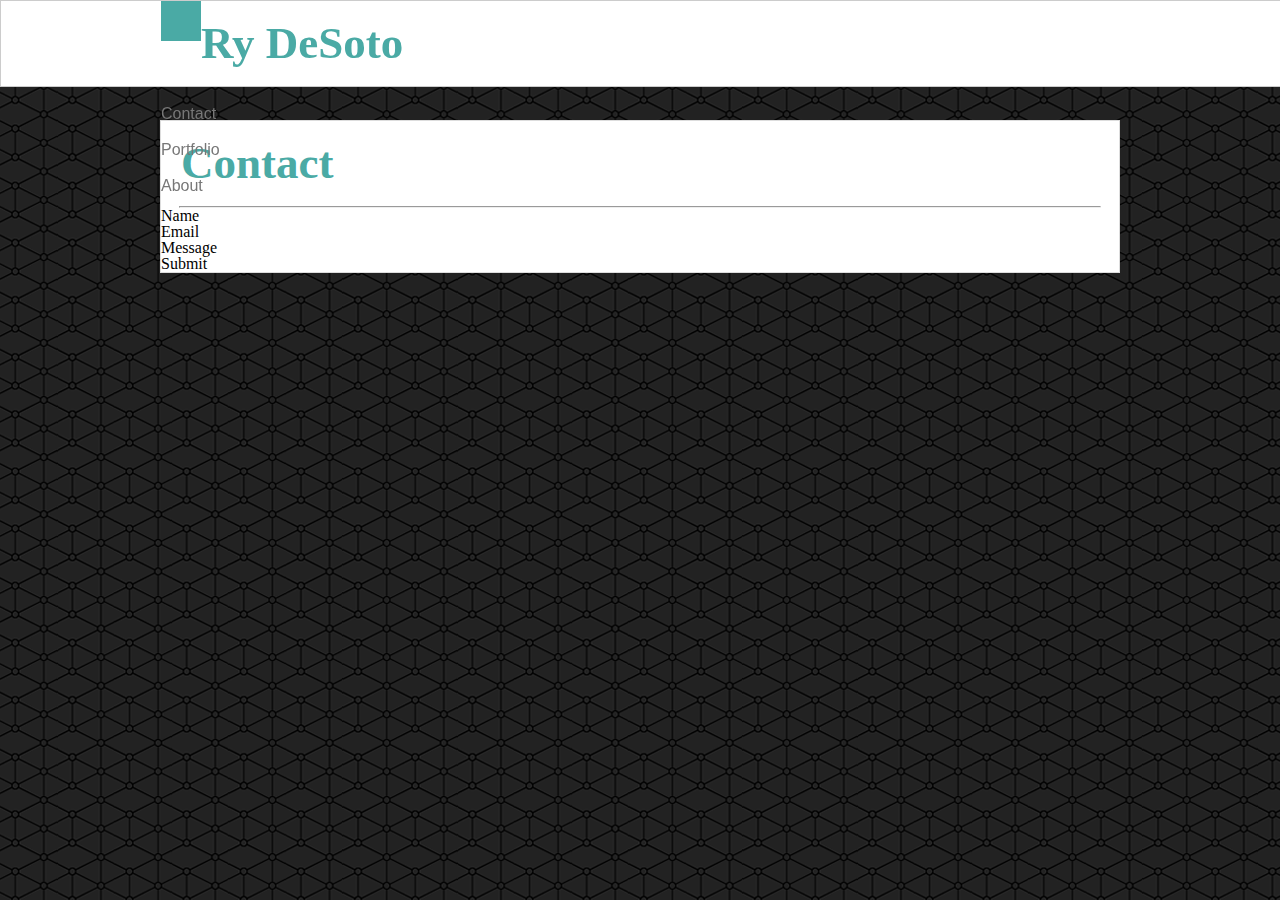
==== contact.html @ 2d93ab41 "updated header CSS further" ====
<!DOCTYPE html>
<html>
<head>
    <meta charset="utf-8" />
    <meta http-equiv="X-UA-Compatible" content="IE=edge">
    <title>Contact Me</title>
    <meta name="viewport" content="width=device-width, initial-scale=1">
    <link rel="stylesheet" type="text/css" media="screen" href="./css/reset.css" />
    <link rel="stylesheet" type="text/css" media="screen" href="./css/style.css" />
    <script src="main.js"></script>
</head>
<body>

    <header>
        <div class="header-content">
            <p class="header-name">
                <h1>Ry DeSoto</h1>
            </p>

            <p class="header-contact">
                Contact
            </p>
            <p class="header-portfolio">
                Portfolio
            </p>
            <p class="header-about">
                About
            </p>
        </div>
    </header>

    <section class="page-contents">
        <h1>Contact</h1>

        <hr>

        <div>
            Name
        </div>
        <div>
            Email
        </div>
        <div>
            Message
        </div>

        <div>
            Submit
        </div>

    </section>
    
</body>
</html>
---- css/style.css ----
/********************************************************
** ELEMENTS *********************************************
********************************************************/


/* header information - this will be used for every page */

header{
    position: fixed;
    top: 0;
    left: 0;
    height: 85px;
    width: 100%;
    background-color: #ffffff;
    border-style: solid;
    border-color:#cccccc;
    border-width: 1px;
    z-index: 1;
}

/* set background */

body {
    background-image: url("../images/connectwork.png");
    background-repeat: repeat;
}

/* set headings, fonts, and hr break */
h1{
    font-family: Georgia, 'Times New Roman', Times, serif;
    font-size: 45px;
    padding: 20px 0 20px 20px;
    color: #4aaaa5;
    font-weight: bold;
}

hr{
    width: 920px;
    margin: auto;
}

p{
    font-size: 16px;
    margin-bottom: 20px;
    color: #777777;
    font-family: Arial, Helvetica, sans-serif;
}

/********************************************************
** CLASSES **********************************************
********************************************************/


/* header information */

.header-content{
    width: 960px;
    margin: auto;
    /*height: 100px;*/
}

.header-name{
    float: left;
    background-color: #4aaaa5;
    color: #ffffff;
    font-family: Georgia, 'Times New Roman', Times, serif;
    font-size: 45px;
    padding: 20px;
    font-weight: bold;
}

.header-right{
    float: right;
    padding-left: 30px;
    padding-top: 34px;
}

/* 
.header-contact{
    float: right;
    padding-left: 50px;
}

.header-portfolio{
    float: right;
    padding-left: 50px;
}

.header-about{
    float: right;
    padding-left: 50px;
} */

/* page content styling */


.page-contents{
    clear: both;
   /* position: relative;
    top: 75px;*/
    /*height: 500px;*/
    width: 960px;
    margin: auto;
    margin-top: 120px;
    background-color: #ffffff;
    border-style: solid;
    border-color: #dddddd;
    border-width: 1px;
    box-sizing: border-box;
    position: relative;
}


/* all the weird positionings for the portfolio page */

.portfolio-pic-l{
    position: absolute;
    width: 300px;
    padding: 25px;
    /*border-color: red;
    border-style: dashed;
    border-width: 1px;*/
}

.portfolio-pic-r{
    position: absolute;
    left: 350px;
    width: 300px;
    height: 200;
    padding: 25px;
    /*border-color: blue;
    border-style: dashed;
    border-width: 1px;*/
}

.portfoliojpg{
    width: 100%;
    clear: both;
}

.portfolio-text{
    background-color:rgb(74, 170, 165);
    color: #ffffff;
    text-align: center;
    font-size: 20px;
    font-family: Georgia, 'Times New Roman', Times, serif;
    padding-top: 15px;
    width: 300px;
    height: 50px;
    position: absolute;
    bottom: 20px;
    left: 25px;
    right: 0;
    box-sizing: border-box;
} 


/* note RD, 2018/11/1 - this is to force the length of the page so that, despite
the absolute positioning, each "row" of images shows up properly --> create a 
dummy block that sits underneath the absolute positioned rows of images so that
the next row of images starts in the right place 

***** IF YOU CHANGE THE HEIGHT OF THE IMAGE BLOCKS, YOU MUST CHANGE THE 
HEIGHT OF THIS BREAK BLOCK *********/

.break{
    clear: both;
    width: 900px;
    height: 230px;
    padding: 25px;
    /*border-color: blue;
    border-style: dotted;
    border-width: 2px;*/
}

/********************************************************
** IDs **************************************************
********************************************************/

/* about me styling */

#profile-pic{
    float: left;
    margin: 0px 10px 20px 20px;
    width: 300px;
}

#about-me-text{
    margin: 20px 20px 20px 10px;
    font-family: Arial, Helvetica, sans-serif;
    /* float: left;
    width: 75%; */
    line-height: 1.5;
}
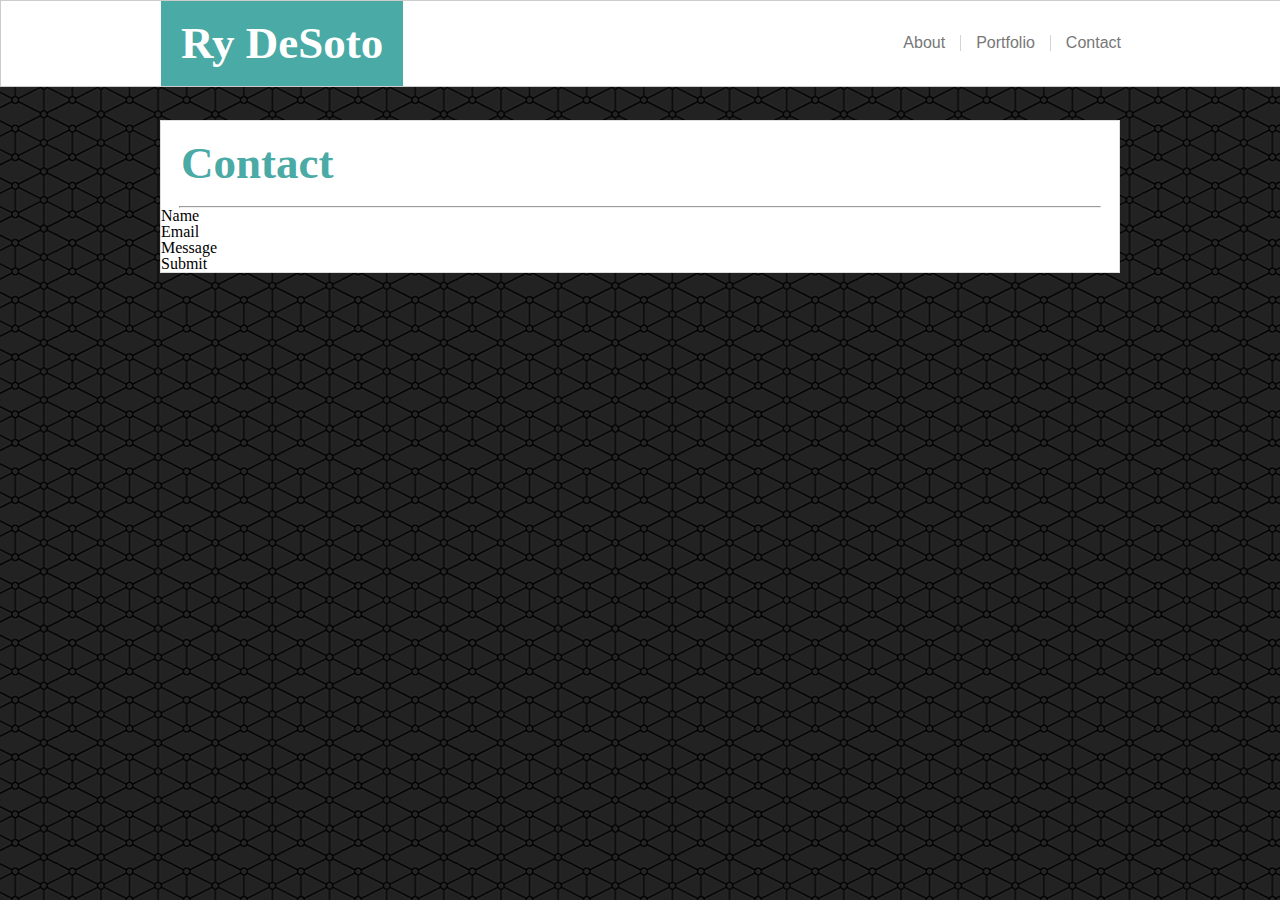
==== commit f376bbcc: "HTML tweaks - adding vertical borders to header. HTML run through HTML checker." ====
--- a/contact.html
+++ b/contact.html
@@ -1,6 +1,6 @@
 
 <!DOCTYPE html>
-<html>
+<html lang="en">
 <head>
     <meta charset="utf-8" />
     <meta http-equiv="X-UA-Compatible" content="IE=edge">
@@ -15,16 +15,16 @@
     <header>
         <div class="header-content">
             <p class="header-name">
-                <h1>Ry DeSoto</h1>
+                Ry DeSoto
             </p>
 
-            <p class="header-contact">
+            <p class="header-right-end">
                 Contact
             </p>
-            <p class="header-portfolio">
+            <p class="header-right">
                 Portfolio
             </p>
-            <p class="header-about">
+            <p class="header-right">
                 About
             </p>
         </div>
--- a/css/style.css
+++ b/css/style.css
@@ -72,9 +72,21 @@
 
 .header-right{
     float: right;
-    padding-left: 30px;
-    padding-top: 34px;
-}
+    /* padding-left: 30px;
+    padding-top: 34px; */
+    margin: 34px 0px 0px 15px;
+    padding-right: 15px;
+    border-right: 1px solid #d4d4d4;
+}
+
+.header-right-end{
+    float: right;
+    /* padding-left: 30px;
+    padding-top: 34px; */
+    margin: 34px 0px 0px 15px;
+}
+
+
 
 /* 
 .header-contact{
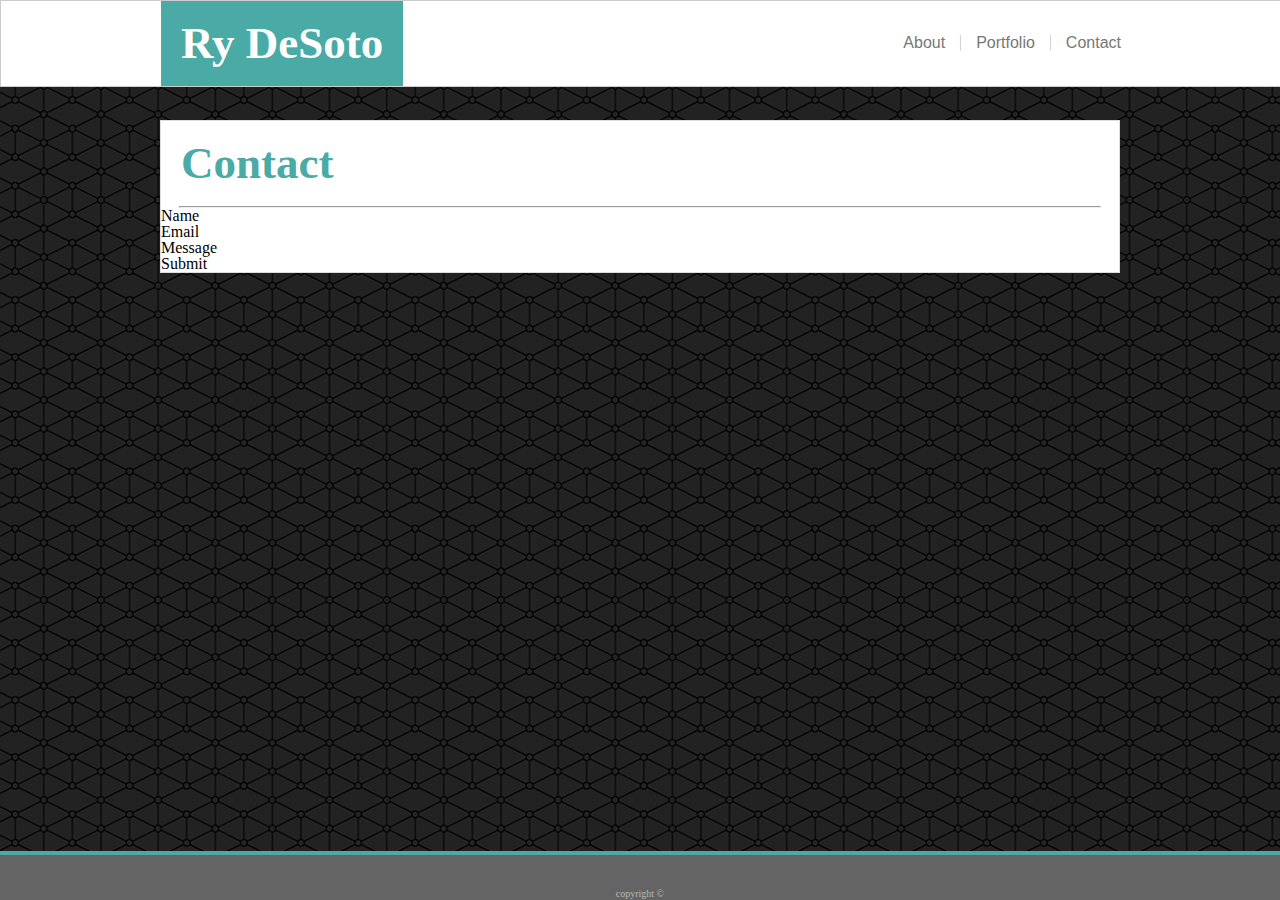
==== commit 8e77d8c6: "added Footer HTML and CSS" ====
--- a/contact.html
+++ b/contact.html
@@ -50,6 +50,10 @@
         </div>
 
     </section>
+
+    <footer>
+        <h6>copyright ©</h6>
+    </footer>    
     
 </body>
 </html>--- a/css/style.css
+++ b/css/style.css
@@ -35,6 +35,23 @@
     font-weight: bold;
 }
 
+footer{
+    width: 100%;
+    height: 45px;
+    background-color: RGb(100,100,100);
+    border-top: 4px solid #4aaaa5;
+    position: fixed;
+    bottom: 0;
+}
+
+/* note - this is the FOOTER ONLY heading! */
+h6{
+    margin-top: 34px;
+    font-size: 10px;
+    color: #b8b8b8;
+    text-align: center;
+}
+
 hr{
     width: 920px;
     margin: auto;
@@ -109,9 +126,6 @@
 
 .page-contents{
     clear: both;
-   /* position: relative;
-    top: 75px;*/
-    /*height: 500px;*/
     width: 960px;
     margin: auto;
     margin-top: 120px;
@@ -121,6 +135,7 @@
     border-width: 1px;
     box-sizing: border-box;
     position: relative;
+    margin-bottom: 100px;
 }
 
 
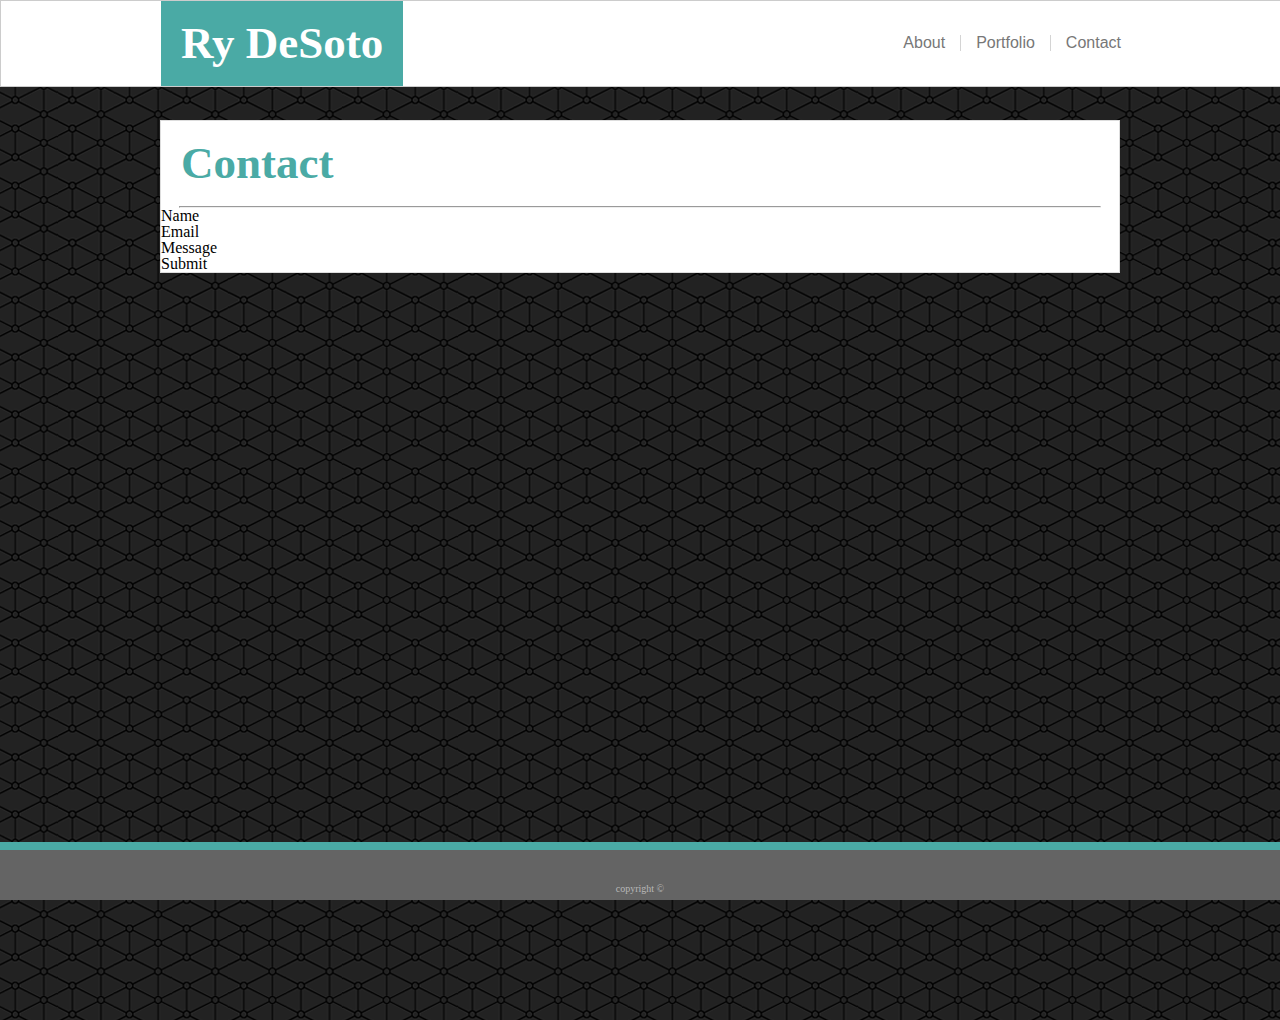
==== commit 73a56167: "added wrapper for sticky footer but can't figure it out" ====
--- a/contact.html
+++ b/contact.html
@@ -12,46 +12,53 @@
 </head>
 <body>
 
-    <header>
-        <div class="header-content">
-            <p class="header-name">
-                Ry DeSoto
-            </p>
+    <div class="wrapper">
+        <header>
+            <div class="header-content">
+                <p class="header-name">
+                    Ry DeSoto
+                </p>
 
-            <p class="header-right-end">
-                Contact
-            </p>
-            <p class="header-right">
-                Portfolio
-            </p>
-            <p class="header-right">
-                About
-            </p>
+                <p class="header-right-end">
+                    Contact
+                </p>
+                <p class="header-right">
+                    Portfolio
+                </p>
+                <p class="header-right">
+                    About
+                </p>
+            </div>
+        </header>
+
+        <section class="page-contents">
+            <h1>Contact</h1>
+
+            <hr>
+
+            <div>
+                Name
+            </div>
+            <div>
+                Email
+            </div>
+            <div>
+                Message
+            </div>
+
+            <div>
+                Submit
+            </div>
+
+        </section>
+        
+        <!--div class push - to make room for the footer-->
+        <div class="push">
+            
         </div>
-    </header>
+    </div>
 
-    <section class="page-contents">
-        <h1>Contact</h1>
-
-        <hr>
-
-        <div>
-            Name
-        </div>
-        <div>
-            Email
-        </div>
-        <div>
-            Message
-        </div>
-
-        <div>
-            Submit
-        </div>
-
-    </section>
-
-    <footer>
+    <footer class="footer">
         <h6>copyright ©</h6>
     </footer>    
     
--- a/css/style.css
+++ b/css/style.css
@@ -3,6 +3,10 @@
 ** ELEMENTS *********************************************
 ********************************************************/
 
+html, body {
+    height: 100%;
+    margin: 0;
+}
 
 /* header information - this will be used for every page */
 
@@ -35,14 +39,7 @@
     font-weight: bold;
 }
 
-footer{
-    width: 100%;
-    height: 45px;
-    background-color: RGb(100,100,100);
-    border-top: 4px solid #4aaaa5;
-    position: fixed;
-    bottom: 0;
-}
+
 
 /* note - this is the FOOTER ONLY heading! */
 h6{
@@ -68,13 +65,32 @@
 ** CLASSES **********************************************
 ********************************************************/
 
+/* wrapper information */
+
+.wrapper{
+    min-height: 100%;
+    margin-bottom: -50px;
+}
+
+.footer, .push{
+    height: 50px;
+}
+
+.footer{
+    clear: both;
+    width: 100%;
+    height: 50px;
+    background-color: RGb(100,100,100);
+    border-top: 8px solid #4aaaa5;
+    position: fixed;
+    bottom: 0;
+}
 
 /* header information */
 
 .header-content{
     width: 960px;
     margin: auto;
-    /*height: 100px;*/
 }
 
 .header-name{
@@ -89,8 +105,6 @@
 
 .header-right{
     float: right;
-    /* padding-left: 30px;
-    padding-top: 34px; */
     margin: 34px 0px 0px 15px;
     padding-right: 15px;
     border-right: 1px solid #d4d4d4;
@@ -98,31 +112,11 @@
 
 .header-right-end{
     float: right;
-    /* padding-left: 30px;
-    padding-top: 34px; */
     margin: 34px 0px 0px 15px;
 }
 
 
-
-/* 
-.header-contact{
-    float: right;
-    padding-left: 50px;
-}
-
-.header-portfolio{
-    float: right;
-    padding-left: 50px;
-}
-
-.header-about{
-    float: right;
-    padding-left: 50px;
-} */
-
 /* page content styling */
-
 
 .page-contents{
     clear: both;
@@ -135,7 +129,7 @@
     border-width: 1px;
     box-sizing: border-box;
     position: relative;
-    margin-bottom: 100px;
+    margin-bottom: 50px;
 }
 
 
@@ -145,9 +139,7 @@
     position: absolute;
     width: 300px;
     padding: 25px;
-    /*border-color: red;
-    border-style: dashed;
-    border-width: 1px;*/
+
 }
 
 .portfolio-pic-r{
@@ -156,9 +148,7 @@
     width: 300px;
     height: 200;
     padding: 25px;
-    /*border-color: blue;
-    border-style: dashed;
-    border-width: 1px;*/
+
 }
 
 .portfoliojpg{
@@ -196,9 +186,7 @@
     width: 900px;
     height: 230px;
     padding: 25px;
-    /*border-color: blue;
-    border-style: dotted;
-    border-width: 2px;*/
+
 }
 
 /********************************************************
@@ -216,8 +204,6 @@
 #about-me-text{
     margin: 20px 20px 20px 10px;
     font-family: Arial, Helvetica, sans-serif;
-    /* float: left;
-    width: 75%; */
     line-height: 1.5;
 }
 
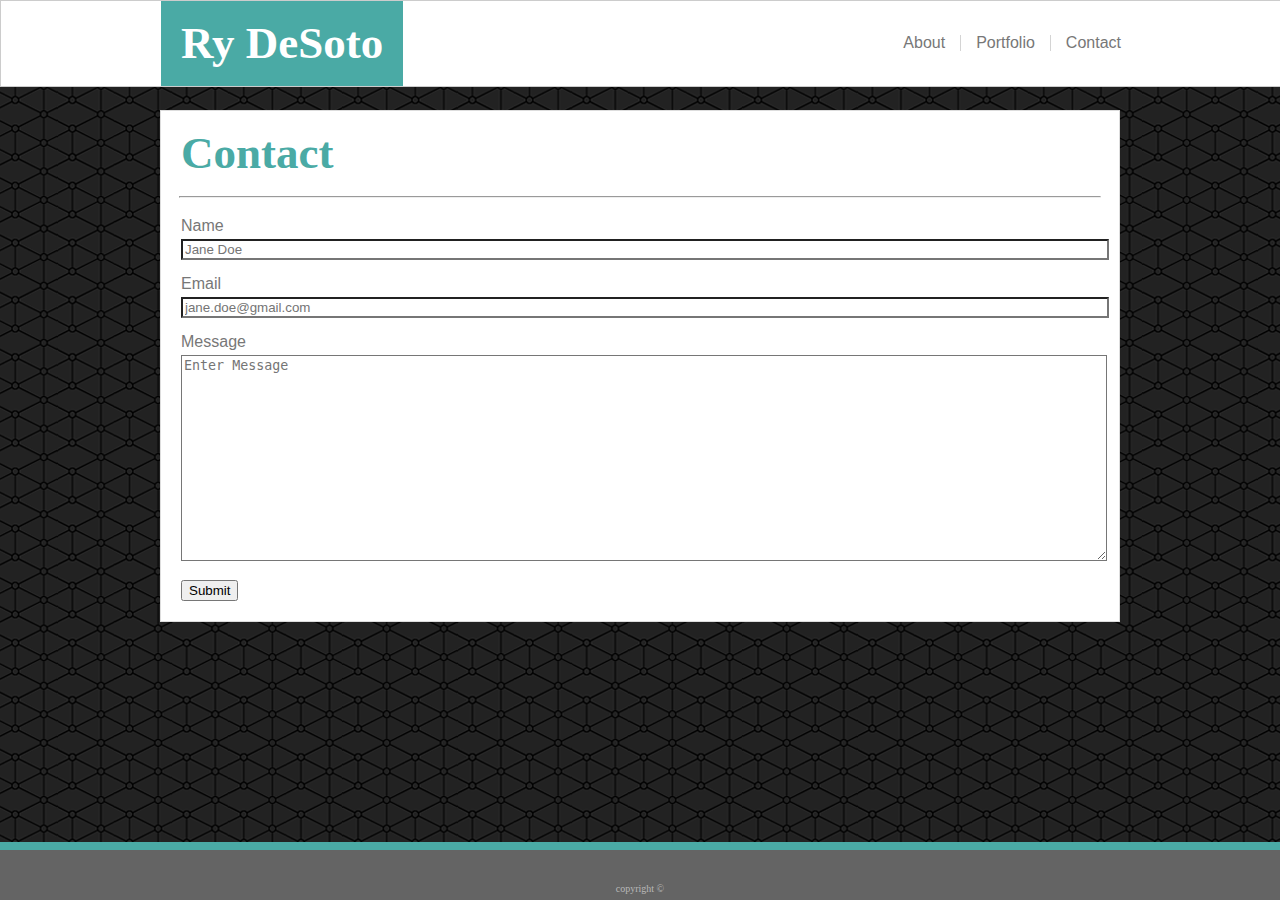
==== commit 66787264: "added form information" ====
--- a/contact.html
+++ b/contact.html
@@ -35,19 +35,19 @@
             <h1>Contact</h1>
 
             <hr>
-
-            <div>
-                Name
-            </div>
-            <div>
-                Email
-            </div>
-            <div>
-                Message
-            </div>
-
-            <div>
-                Submit
+            <div class="form-wrap">
+                <form action="#">
+                    <p>Name</p>
+                    <input type="text" name="Name" placeholder="Jane Doe">
+                    <br><br>
+                    <p>Email</p>
+                    <input type="text" name="Email" placeholder="jane.doe@gmail.com">
+                    <br><br>
+                    <p>Message</p>
+                    <textarea name="Message" placeholder="Enter Message"></textarea>
+                    <br><br>
+                    <input type="submit" value="Submit">
+                </form>
             </div>
 
         </section>
@@ -56,11 +56,14 @@
         <div class="push">
             
         </div>
+
     </div>
 
     <footer class="footer">
         <h6>copyright ©</h6>
-    </footer>    
+    </footer>   
+
+    
     
 </body>
 </html>--- a/css/style.css
+++ b/css/style.css
@@ -3,10 +3,6 @@
 ** ELEMENTS *********************************************
 ********************************************************/
 
-html, body {
-    height: 100%;
-    margin: 0;
-}
 
 /* header information - this will be used for every page */
 
@@ -43,7 +39,7 @@
 
 /* note - this is the FOOTER ONLY heading! */
 h6{
-    margin-top: 34px;
+    padding-top: 34px;
     font-size: 10px;
     color: #b8b8b8;
     text-align: center;
@@ -61,6 +57,19 @@
     font-family: Arial, Helvetica, sans-serif;
 }
 
+textarea{
+    width: 920px;
+    background-color: #ffffff;
+    color: grey;
+    height: 200px;
+}
+
+/* for the message page only - we want a much smaller margin for the form only */
+form > p {
+    margin-bottom: 5px;
+}
+
+
 /********************************************************
 ** CLASSES **********************************************
 ********************************************************/
@@ -68,22 +77,18 @@
 /* wrapper information */
 
 .wrapper{
-    min-height: 100%;
-    margin-bottom: -50px;
-}
-
-.footer, .push{
+    width: 100%;
+}
+
+
+.footer{
+    clear: both;
+    width: 100%;
     height: 50px;
-}
-
-.footer{
-    clear: both;
-    width: 100%;
-    height: 50px;
-    background-color: RGb(100,100,100);
+    background-color: RGB(100,100,100);
     border-top: 8px solid #4aaaa5;
     position: fixed;
-    bottom: 0;
+    bottom: 0; 
 }
 
 /* header information */
@@ -116,20 +121,37 @@
 }
 
 
+
+
+
 /* page content styling */
 
 .page-contents{
     clear: both;
     width: 960px;
     margin: auto;
-    margin-top: 120px;
+    margin-top: 110px;
     background-color: #ffffff;
     border-style: solid;
     border-color: #dddddd;
     border-width: 1px;
     box-sizing: border-box;
     position: relative;
-    margin-bottom: 50px;
+    margin-bottom: 80px;
+}
+
+
+/* form styling */
+
+.form-wrap{
+    margin: auto;
+    padding: 20px;
+}
+
+input[type=text] {
+    width: 920px;
+    background-color: #ffffff;
+    color: grey;
 }
 
 
@@ -139,7 +161,6 @@
     position: absolute;
     width: 300px;
     padding: 25px;
-
 }
 
 .portfolio-pic-r{
@@ -148,7 +169,6 @@
     width: 300px;
     height: 200;
     padding: 25px;
-
 }
 
 .portfoliojpg{
@@ -186,7 +206,6 @@
     width: 900px;
     height: 230px;
     padding: 25px;
-
 }
 
 /********************************************************
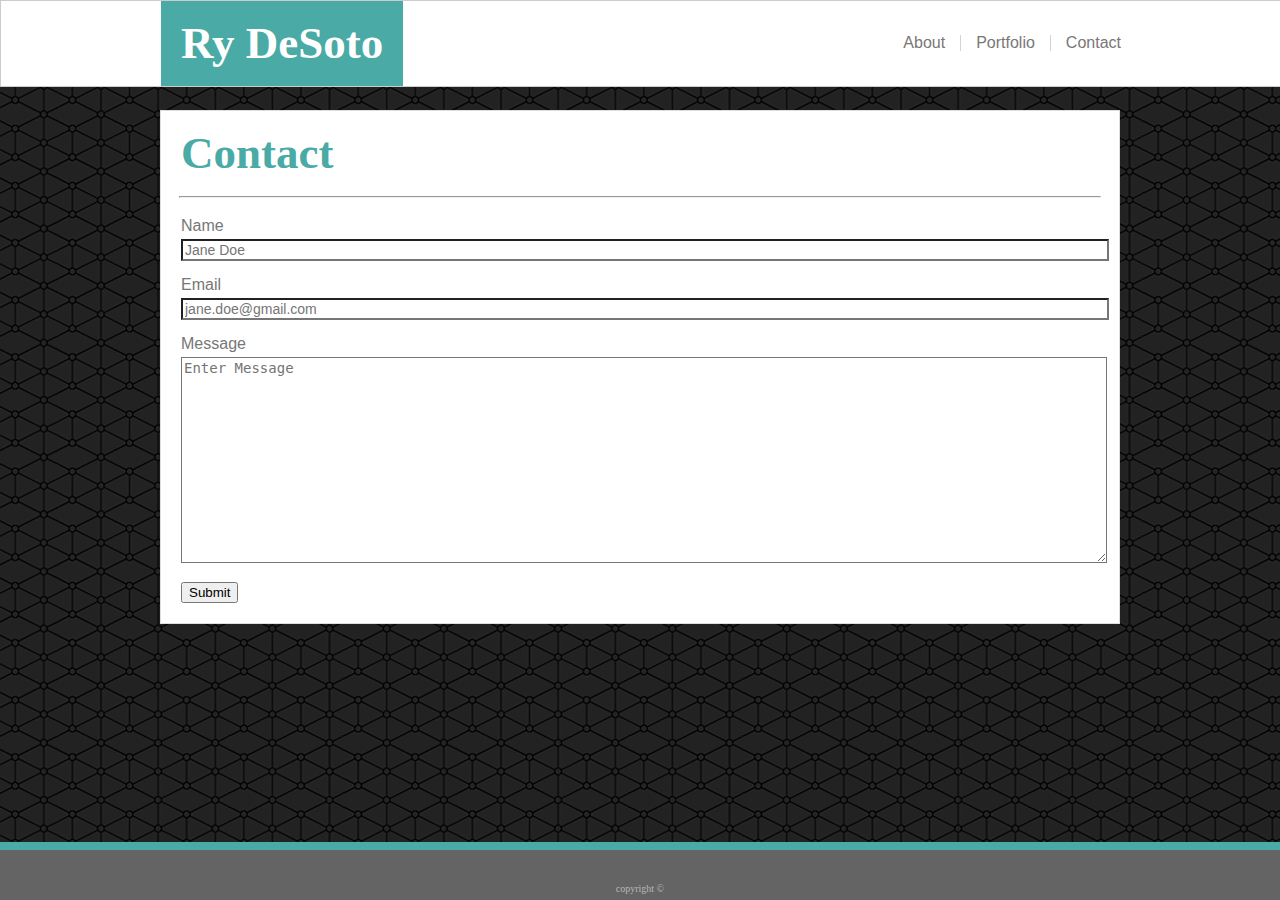
==== commit 28da2de2: "finished assignment requirements, moving on to extra stuff" ====
--- a/contact.html
+++ b/contact.html
@@ -18,16 +18,21 @@
                 <p class="header-name">
                     Ry DeSoto
                 </p>
-
-                <p class="header-right-end">
-                    Contact
-                </p>
-                <p class="header-right">
-                    Portfolio
-                </p>
-                <p class="header-right">
-                    About
-                </p>
+                <a href="./contact.html">
+                    <p class="header-right-end">
+                        Contact
+                    </p>
+                </a>
+                <a href="./portfolio.html">
+                    <p class="header-right">
+                        Portfolio
+                    </p>
+                </a>
+                <a href="./index.html">
+                    <p class="header-right">
+                        About
+                    </p>
+                </a>
             </div>
         </header>
 
--- a/css/style.css
+++ b/css/style.css
@@ -62,6 +62,7 @@
     background-color: #ffffff;
     color: grey;
     height: 200px;
+    font-size: 14px;
 }
 
 /* for the message page only - we want a much smaller margin for the form only */
@@ -152,6 +153,7 @@
     width: 920px;
     background-color: #ffffff;
     color: grey;
+    font-size: 14px;
 }
 
 
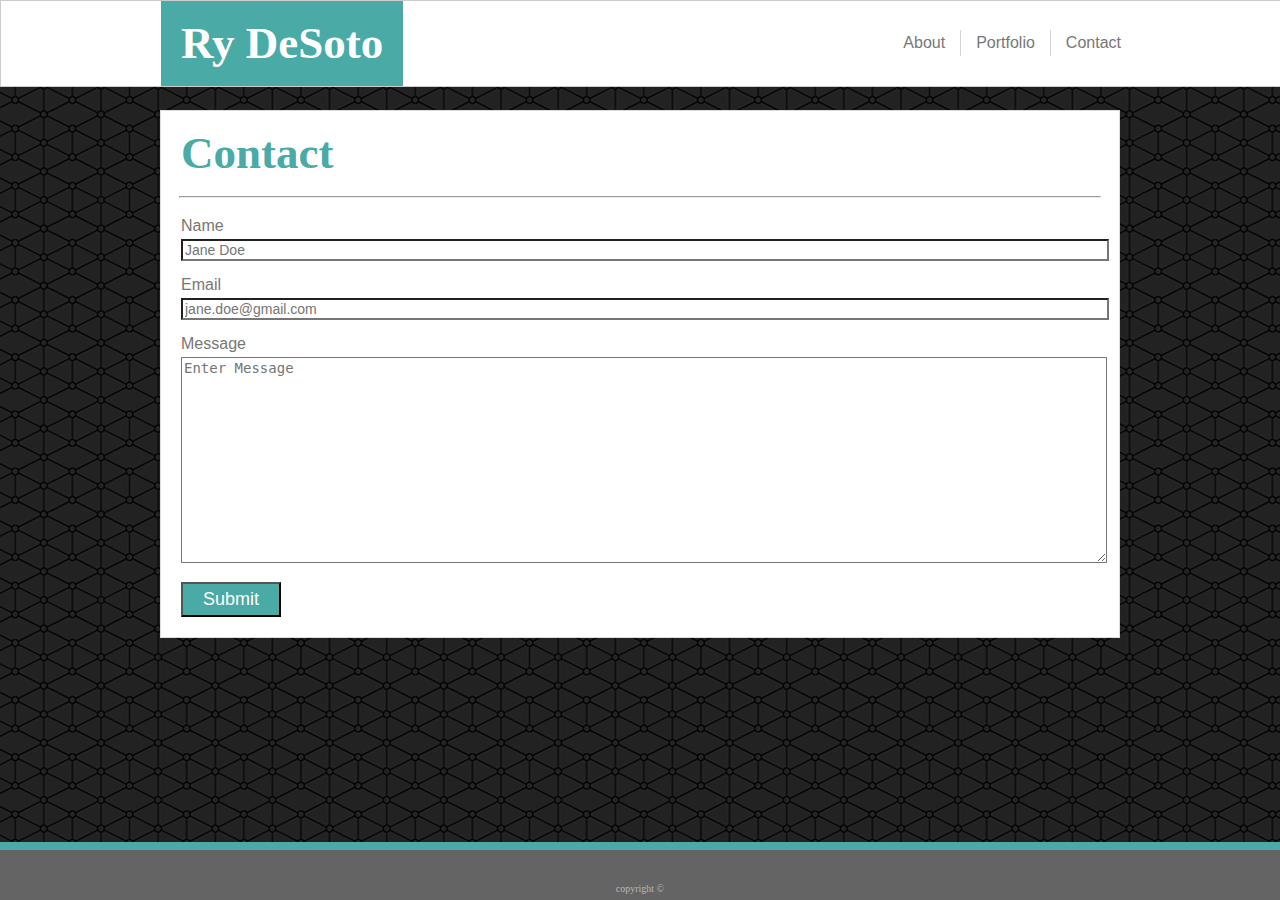
==== commit cf0a97f9: "added additional hover effects with CSS" ====
--- a/contact.html
+++ b/contact.html
@@ -43,15 +43,15 @@
             <div class="form-wrap">
                 <form action="#">
                     <p>Name</p>
-                    <input type="text" name="Name" placeholder="Jane Doe">
+                    <input class="input-text" type="text" name="Name" placeholder="Jane Doe">
                     <br><br>
                     <p>Email</p>
-                    <input type="text" name="Email" placeholder="jane.doe@gmail.com">
+                    <input class="input-text" type="text" name="Email" placeholder="jane.doe@gmail.com">
                     <br><br>
                     <p>Message</p>
-                    <textarea name="Message" placeholder="Enter Message"></textarea>
+                    <textarea class="input-text" name="Message" placeholder="Enter Message"></textarea>
                     <br><br>
-                    <input type="submit" value="Submit">
+                    <input type="submit" value="Submit" class="button-submit">
                 </form>
             </div>
 
--- a/css/style.css
+++ b/css/style.css
@@ -60,7 +60,7 @@
 textarea{
     width: 920px;
     background-color: #ffffff;
-    color: grey;
+    color: #777777;
     height: 200px;
     font-size: 14px;
 }
@@ -69,6 +69,7 @@
 form > p {
     margin-bottom: 5px;
 }
+
 
 
 /********************************************************
@@ -111,15 +112,30 @@
 
 .header-right{
     float: right;
-    margin: 34px 0px 0px 15px;
-    padding-right: 15px;
+    margin-top: 29px;
+    padding: 5px 15px 5px 15px;
     border-right: 1px solid #d4d4d4;
+}
+
+.header-right:hover {
+    background-color: #4aaaa5;
+    color: #ffffff;
+    transition: .8s ease;
 }
 
 .header-right-end{
     float: right;
-    margin: 34px 0px 0px 15px;
-}
+    margin-top: 29px;
+    padding: 5px 0px 5px 15px;
+}
+
+.header-right-end:hover {
+    background-color: #4aaaa5;
+    color: #ffffff;
+    
+    transition: .8s ease;
+}
+
 
 
 
@@ -142,6 +158,8 @@
 }
 
 
+
+
 /* form styling */
 
 .form-wrap{
@@ -155,6 +173,26 @@
     color: grey;
     font-size: 14px;
 }
+
+.input-text:active, .input-text:focus{
+    background-color: rgb(252, 242, 198);
+}
+
+
+.button-submit{
+    background-color: #4aaaa5;
+    color: #ffffff;
+    font-size: 18px;
+    font-family: Arial, Helvetica, sans-serif;
+    height: 35px;
+    width: 100px;
+}
+
+.button-submit:hover {
+    background-color: #174745;
+    transition: .5s ease;
+}
+
 
 
 /* all the weird positionings for the portfolio page */
@@ -194,6 +232,22 @@
     box-sizing: border-box;
 } 
 
+.portfolio-pic-l:hover {
+    outline: 10px solid rgb(34, 34, 34);
+    outline-offset: -15px;
+    font-weight: bold;
+    font-size: 30px;
+    transition: .8s ease;
+}
+
+.portfolio-pic-r:hover {
+    outline: 10px solid rgb(34, 34, 34);
+    outline-offset: -15px;
+    font-weight: bold;
+    font-size: 30px;
+    transition: .8s ease;
+}
+
 
 /* note RD, 2018/11/1 - this is to force the length of the page so that, despite
 the absolute positioning, each "row" of images shows up properly --> create a 
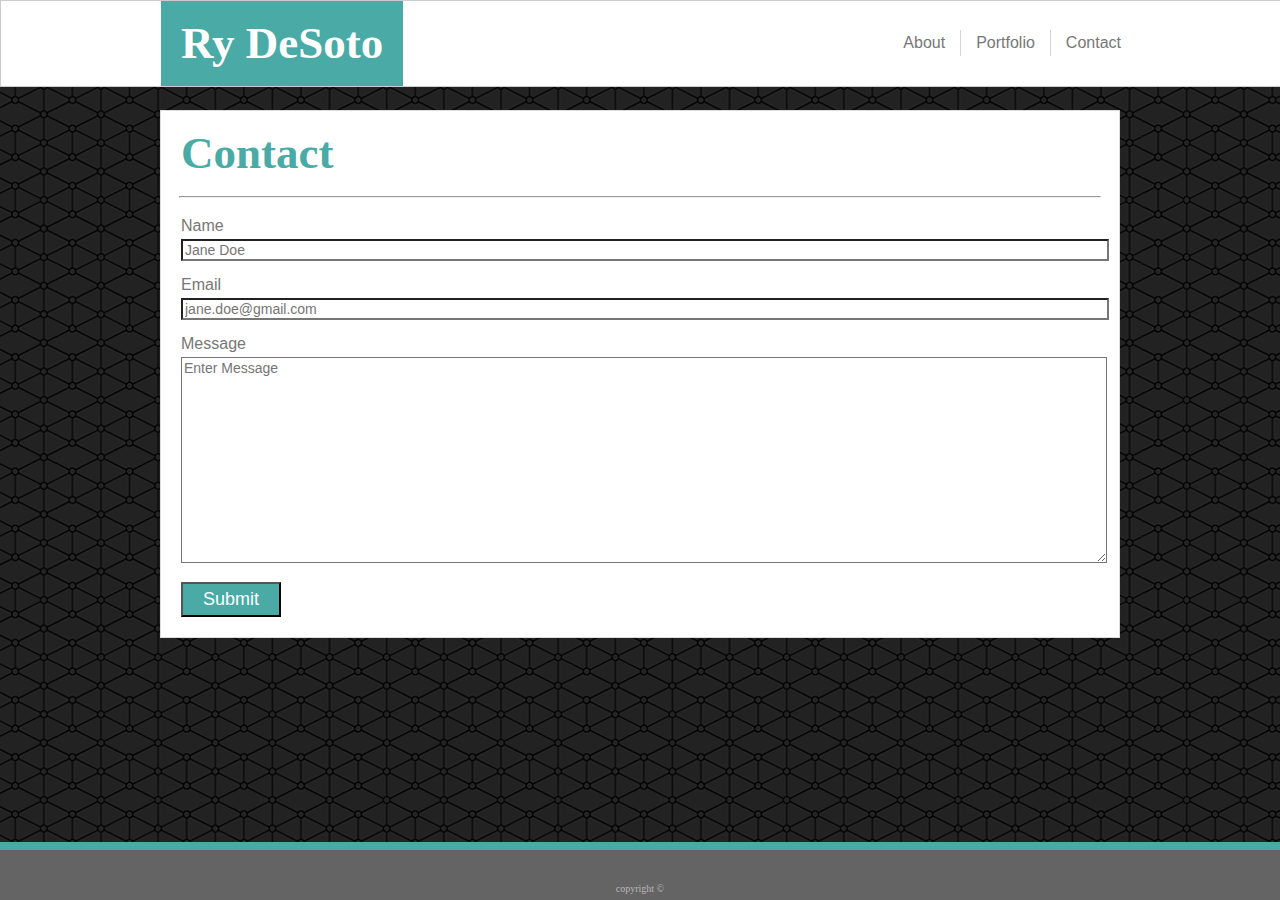
==== commit 5373ccd5: "added a favicon" ====
--- a/contact.html
+++ b/contact.html
@@ -8,6 +8,7 @@
     <meta name="viewport" content="width=device-width, initial-scale=1">
     <link rel="stylesheet" type="text/css" media="screen" href="./css/reset.css" />
     <link rel="stylesheet" type="text/css" media="screen" href="./css/style.css" />
+    <link rel="shortcut icon" href="./images/favicon.ico" type="image/x-icon" />
     <script src="main.js"></script>
 </head>
 <body>
--- a/css/style.css
+++ b/css/style.css
@@ -63,6 +63,7 @@
     color: #777777;
     height: 200px;
     font-size: 14px;
+    font-family: Arial, Helvetica, sans-serif;
 }
 
 /* for the message page only - we want a much smaller margin for the form only */
@@ -200,7 +201,7 @@
 .portfolio-pic-l{
     position: absolute;
     width: 300px;
-    padding: 25px;
+    margin: 25px;
 }
 
 .portfolio-pic-r{
@@ -208,7 +209,7 @@
     left: 350px;
     width: 300px;
     height: 200;
-    padding: 25px;
+    margin: 25px;
 }
 
 .portfoliojpg{
@@ -226,23 +227,23 @@
     width: 300px;
     height: 50px;
     position: absolute;
-    bottom: 20px;
-    left: 25px;
+    bottom: 0px;
+    left: 0px;
     right: 0;
     box-sizing: border-box;
 } 
 
 .portfolio-pic-l:hover {
-    outline: 10px solid rgb(34, 34, 34);
-    outline-offset: -15px;
+    outline: 25px solid rgba(74,170,165,.5);
+    outline-offset: -25px;
     font-weight: bold;
     font-size: 30px;
     transition: .8s ease;
 }
 
 .portfolio-pic-r:hover {
-    outline: 10px solid rgb(34, 34, 34);
-    outline-offset: -15px;
+    outline: 25px solid rgba(74,170,165,.5);
+    outline-offset: -25px;
     font-weight: bold;
     font-size: 30px;
     transition: .8s ease;
@@ -276,6 +277,13 @@
     width: 300px;
 }
 
+#profile-pic:hover{
+    outline: 25px solid rgba(74,170,165,.5);
+    outline-offset: -25px;
+    transition: .5s ease;
+}
+
+
 #about-me-text{
     margin: 20px 20px 20px 10px;
     font-family: Arial, Helvetica, sans-serif;
